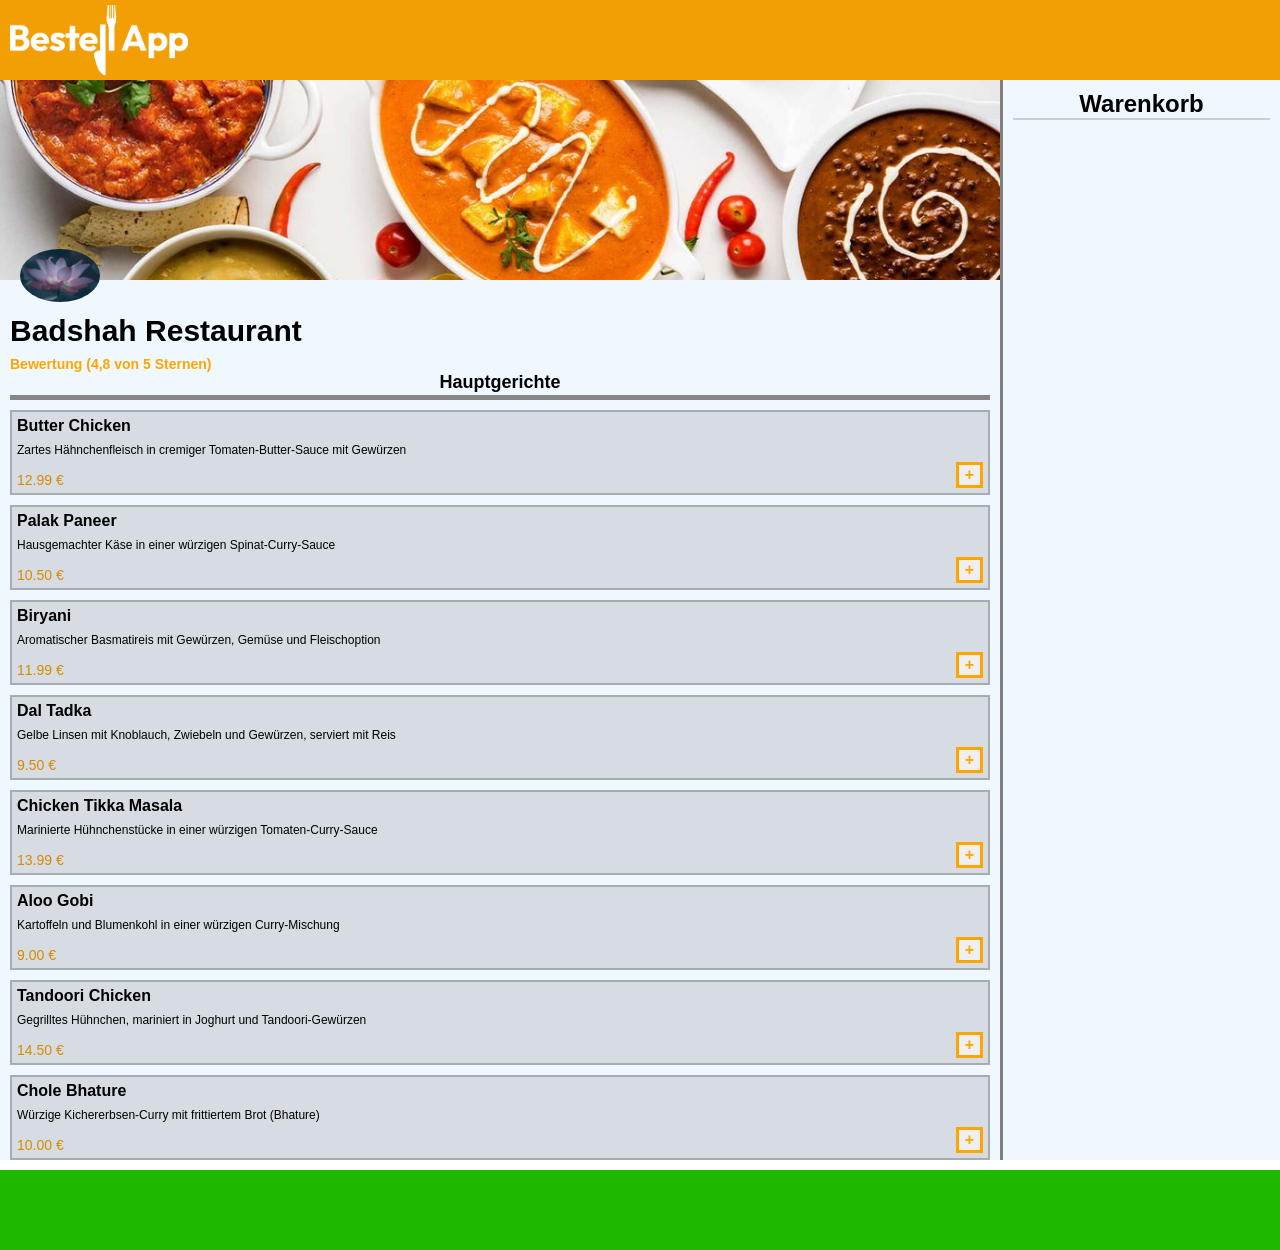
==== index.html @ 1522ea87 "latest push" ====
<!DOCTYPE html>
<html lang="en">
<head>
    <meta charset="UTF-8">
    <meta name="viewport" content="width=device-width, initial-scale=1.0">
    <title>BestellApp</title>
    <link rel="shortcut icon" href="img/Favicon/favicon.ico" type="image/x-icon">
    <link rel="stylesheet" href="style.css">
    <script src="script.js" defer></script>
    <script src="db.js" defer></script>
</head>

<body onload="renderMenu()">
    <header>
        <img class="logoImg" src="img/Logo/Logo.png" alt="Logo">
    </header>
    <main>
        <section class="content">
            <img class="foodImg" src="img/indianFood.jpeg" alt="">
            <img class="lotusImg" src="img/lotus-6474572_1280.jpg" alt="">
            <div class="foodContent">
                <h1>Badshah Restaurant</h1>
                <p class="rating">Bewertung (4,8 von 5 Sternen)</p>
                <h3 class="mainDishesHeadline">Hauptgerichte</h3>
                <div id="menus"></div>
            </div>
        </section>
        <section class="basketWrapper">
            <div class="basket">
                <h2 class="basketHeadline">Warenkorb</h2>
                <div id="orderedFood">
                    
                </div>
            </div>
        </section>
    </main>
    <footer></footer>
</body>
</html>
---- style.css ----
body {
    margin: 0;
    display: flex;
    flex-direction: column;
    min-height: 100vh;
    font-family: 'Segoe UI', Tahoma, Geneva, Verdana, sans-serif;
}

header {
    height: 80px;
    width: 100%;
    background-color: rgb(241, 159, 5);
    display: flex;
    align-items: center;
}

.logoImg {
    height: 70px;
    padding-left: 10px;
}

main {
    display: flex;
    flex-direction: row;
    background-color: aliceblue;
    flex: 1;
    min-height: 100vh;
}

.foodContent {
    padding: 0 10px;
}

h1 {
    margin-block-start: 0.5rem;
    margin-block-end: 0.5rem;
    font-size: 30px;
}

h3 {
    margin-block-start: 0;
    margin-block-end: 0;
    font-size: 18px;
}

h4 {
    margin-block-start: 0;
    margin-block-end: 0;
}

p {
    margin-block-start: 0.5rem;
    margin-block-end: 0;
}

.rating {
    color: orange;
    font-size: 14px;
    font-weight: bolder;
}

.mainDishesHeadline {
    text-align: center;
    border-bottom: 5px solid rgb(134, 134, 134);
    padding-bottom: 2px;
}

.content {
    width: calc(100% - 280px);
}

.foodImg {
    width: 100%;
    height: 200px;
    object-fit: cover;
}

.lotusImg {
    width: 80px;
    object-fit: cover;
    border-radius: 50%;
    margin-left: 20px;
    margin-top: -35px;
}

#menuCard {
    background-color: rgba(128, 128, 128, 0.24);
    margin-top: 10px;
    padding: 5px;
    border: 2px solid rgba(0, 0, 0, 0.219);
}

#description {
    font-size: 12px;
}

#price {
    color: rgb(214, 139, 0);
    font-size: 14px;
}

#priceSection {
    display: flex;
    justify-content: space-between;
    align-items: end;
    padding-top: 5px;
}

#addButton {
    font-size: 16px;
    font-weight: 800;
    color: orange;
    border: 3px solid;
    cursor: pointer;
}

#addButton:hover {
    background-color: rgba(128, 128, 128, 0.096);
}

.basketWrapper {
    border-left: 3px solid rgb(128, 128, 128);
    width: 280px;
    flex: 1;
    padding: 10px;
}

.basket {
    position: sticky;
    top: 0;
    
}

.basketHeadline {
    margin-block-start: 0;
    margin-block-end: 0.5rem;
    border-bottom: 2px solid rgba(128, 128, 128, 0.336);
    text-align: center;
}

.orderedFood {
    background-color: rgb(182, 255, 149);
    padding: 5px;
    border: 2px solid gray;
    border-radius: 10px;
    margin-bottom: 5px;
}

.amountSection {
    display: flex;
    justify-content: space-between;
}

.buttonSection {
    padding-top: 10px;
    display: flex;
    justify-content: space-around;
}

.basketButton {
    font-size: 16px;
    color: orange;
    border: 2px solid;
    cursor: pointer;
    transition: 0.3s;
}

.basketButton:hover {
    scale: 1.3;
}

footer {
    height: 80px;
    width: 100%;
    background-color: rgb(31, 184, 0);
    margin-top: 10px;
}
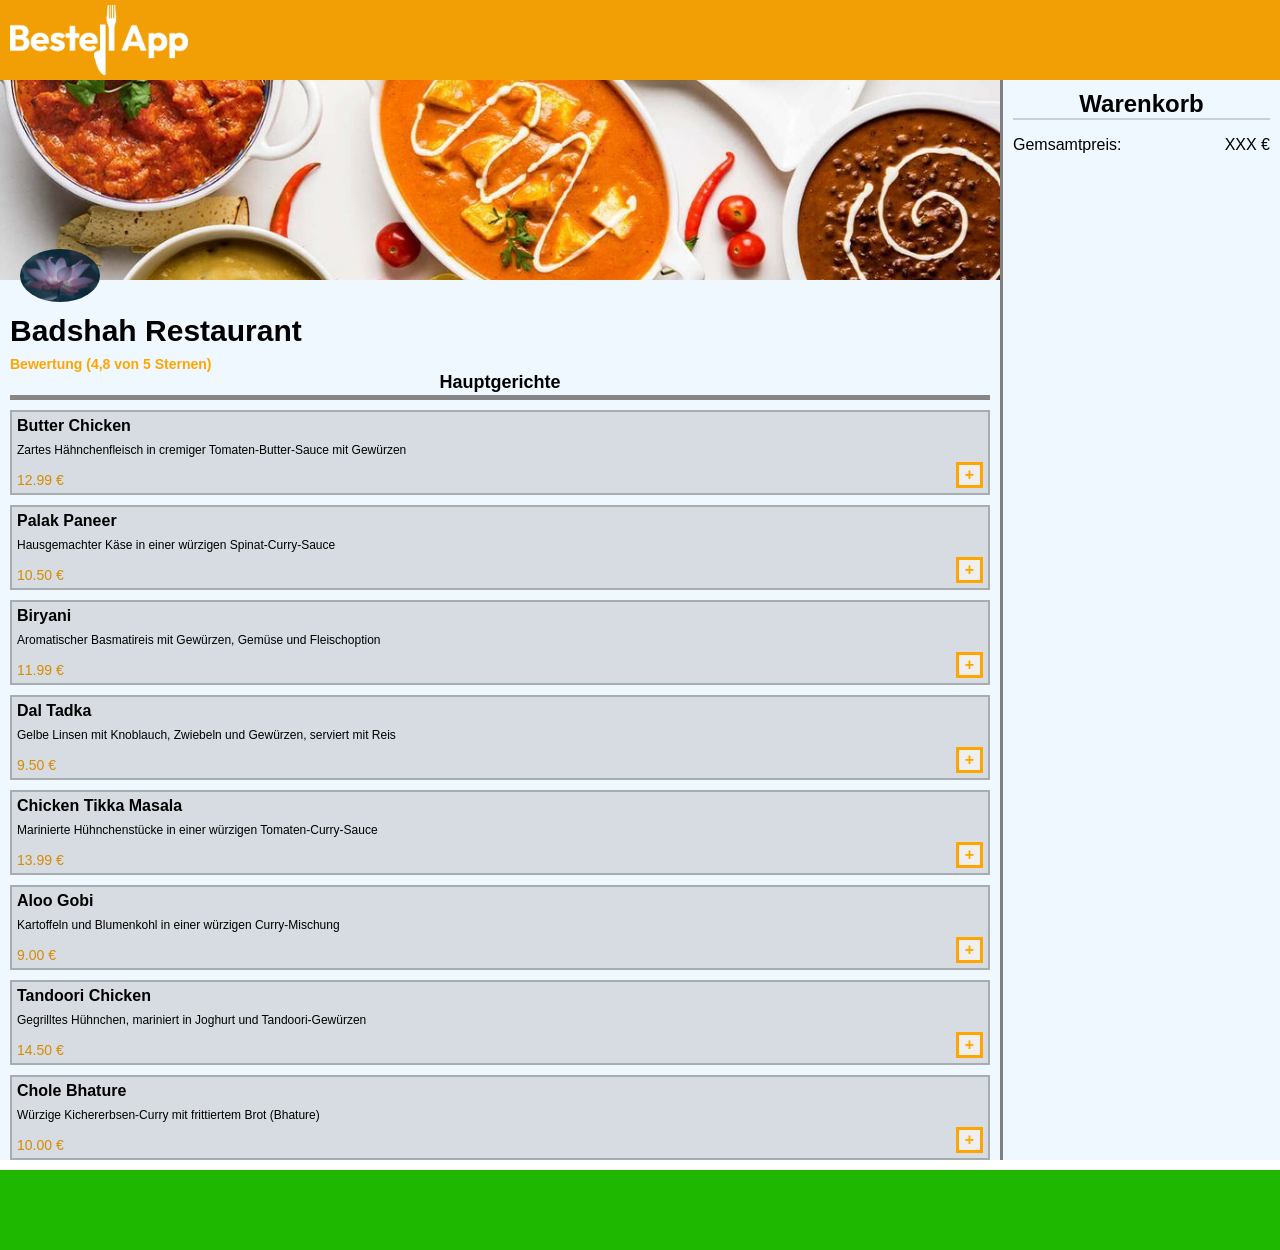
==== commit 06d7385b: "increase and decrease" ====
--- a/index.html
+++ b/index.html
@@ -31,6 +31,10 @@
                 <div id="orderedFood">
                     
                 </div>
+                <div class="totalResult">
+                    <p>Gemsamtpreis:</p>
+                    <p>XXX €</p>
+                </div>
             </div>
         </section>
     </main>
--- a/style.css
+++ b/style.css
@@ -138,7 +138,7 @@
     text-align: center;
 }
 
-.orderedFood {
+.renderedFood {
     background-color: rgb(182, 255, 149);
     padding: 5px;
     border: 2px solid gray;
@@ -169,6 +169,11 @@
     scale: 1.3;
 }
 
+.totalResult {
+    display: flex;
+    justify-content: space-between;
+}
+
 footer {
     height: 80px;
     width: 100%;
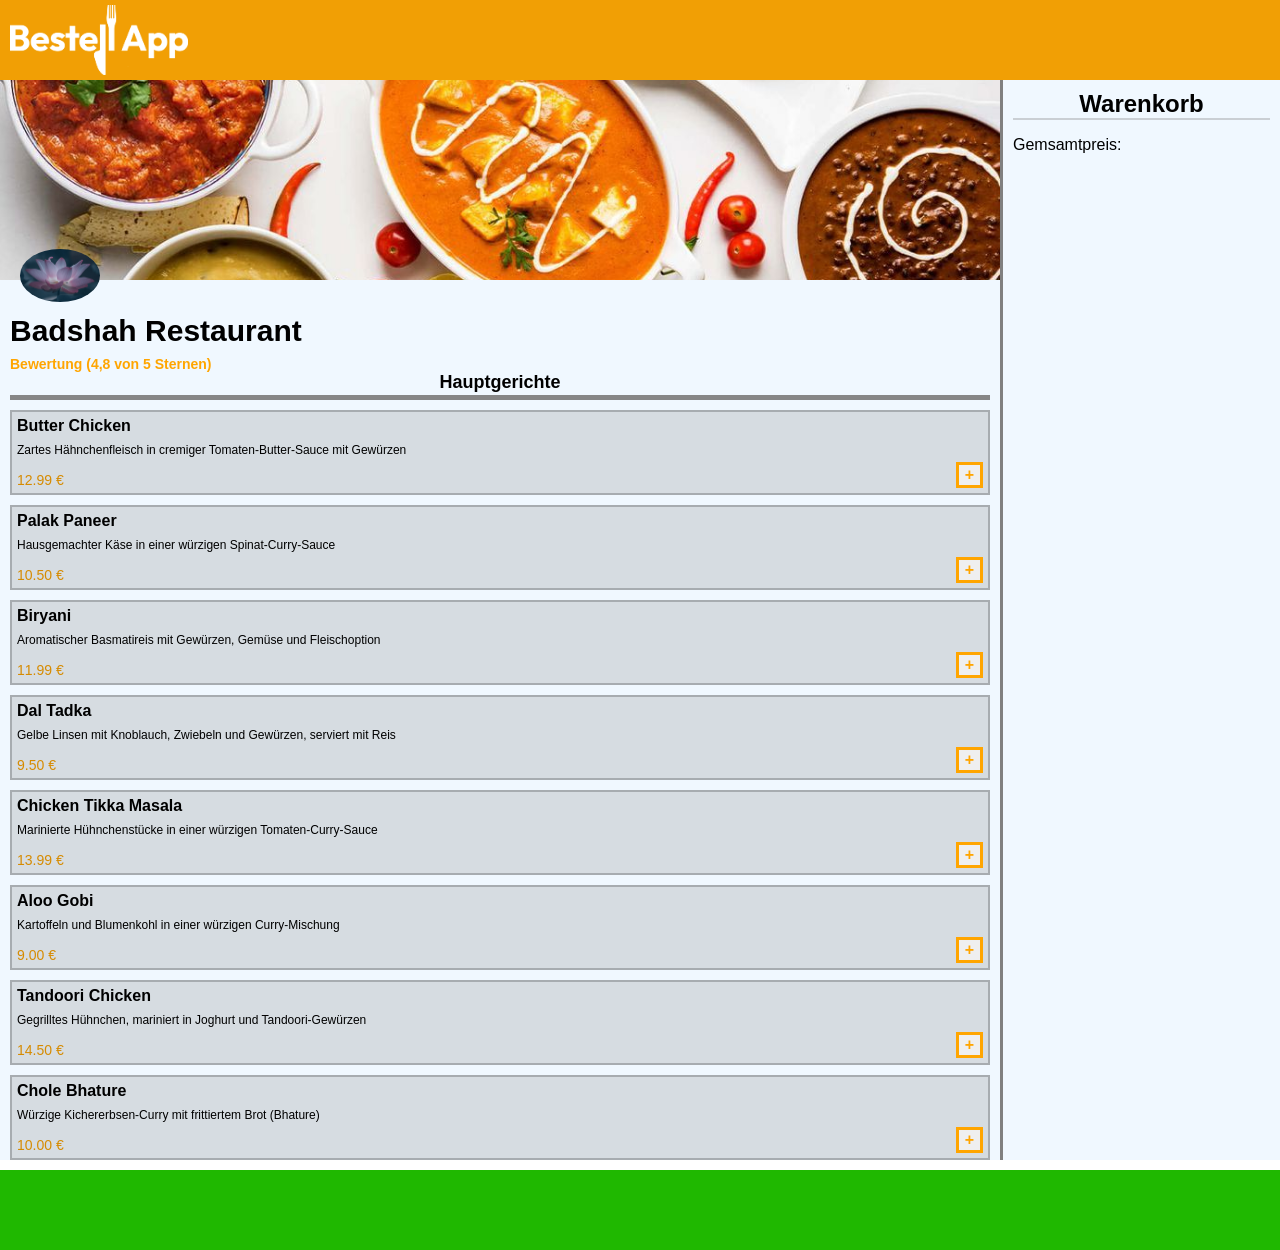
==== commit 76673099: "calcResult" ====
--- a/index.html
+++ b/index.html
@@ -31,9 +31,9 @@
                 <div id="orderedFood">
                     
                 </div>
-                <div class="totalResult">
+                <div class="sumUpResult">
                     <p>Gemsamtpreis:</p>
-                    <p>XXX €</p>
+                    <p id="totalResult"></p>
                 </div>
             </div>
         </section>
--- a/style.css
+++ b/style.css
@@ -169,7 +169,7 @@
     scale: 1.3;
 }
 
-.totalResult {
+.sumUpResult {
     display: flex;
     justify-content: space-between;
 }
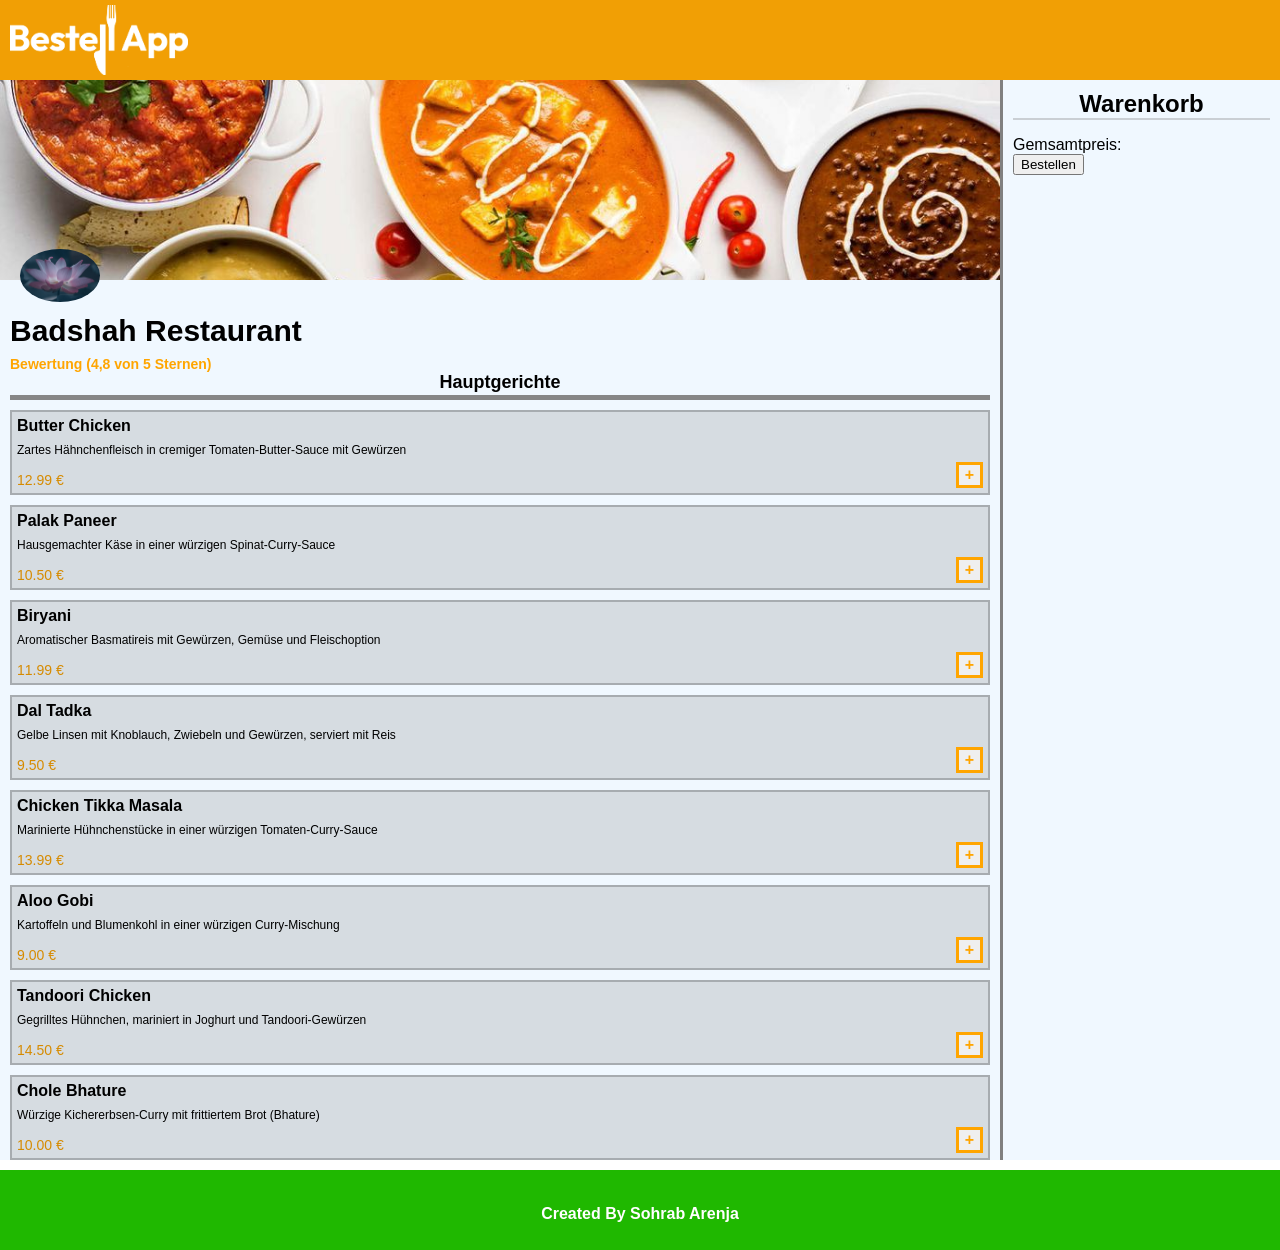
==== commit cfdf0d2f: "d-none basket" ====
--- a/index.html
+++ b/index.html
@@ -35,9 +35,12 @@
                     <p>Gemsamtpreis:</p>
                     <p id="totalResult"></p>
                 </div>
+                <button class="orderButton">Bestellen</button>
             </div>
         </section>
     </main>
-    <footer></footer>
+    <footer>
+        <p>Created By Sohrab Arenja</p>
+    </footer>
 </body>
 </html>
--- a/style.css
+++ b/style.css
@@ -178,5 +178,19 @@
     height: 80px;
     width: 100%;
     background-color: rgb(31, 184, 0);
+    color: white;
     margin-top: 10px;
+    font-weight: 600;
+    display: flex;
+    justify-content: center;
+    align-items: center;
+}
+
+@media (max-width: 580px) {
+    .basketWrapper {
+        display: none;
+    }
+    .content {
+        width: 100% ;
+    }
 }
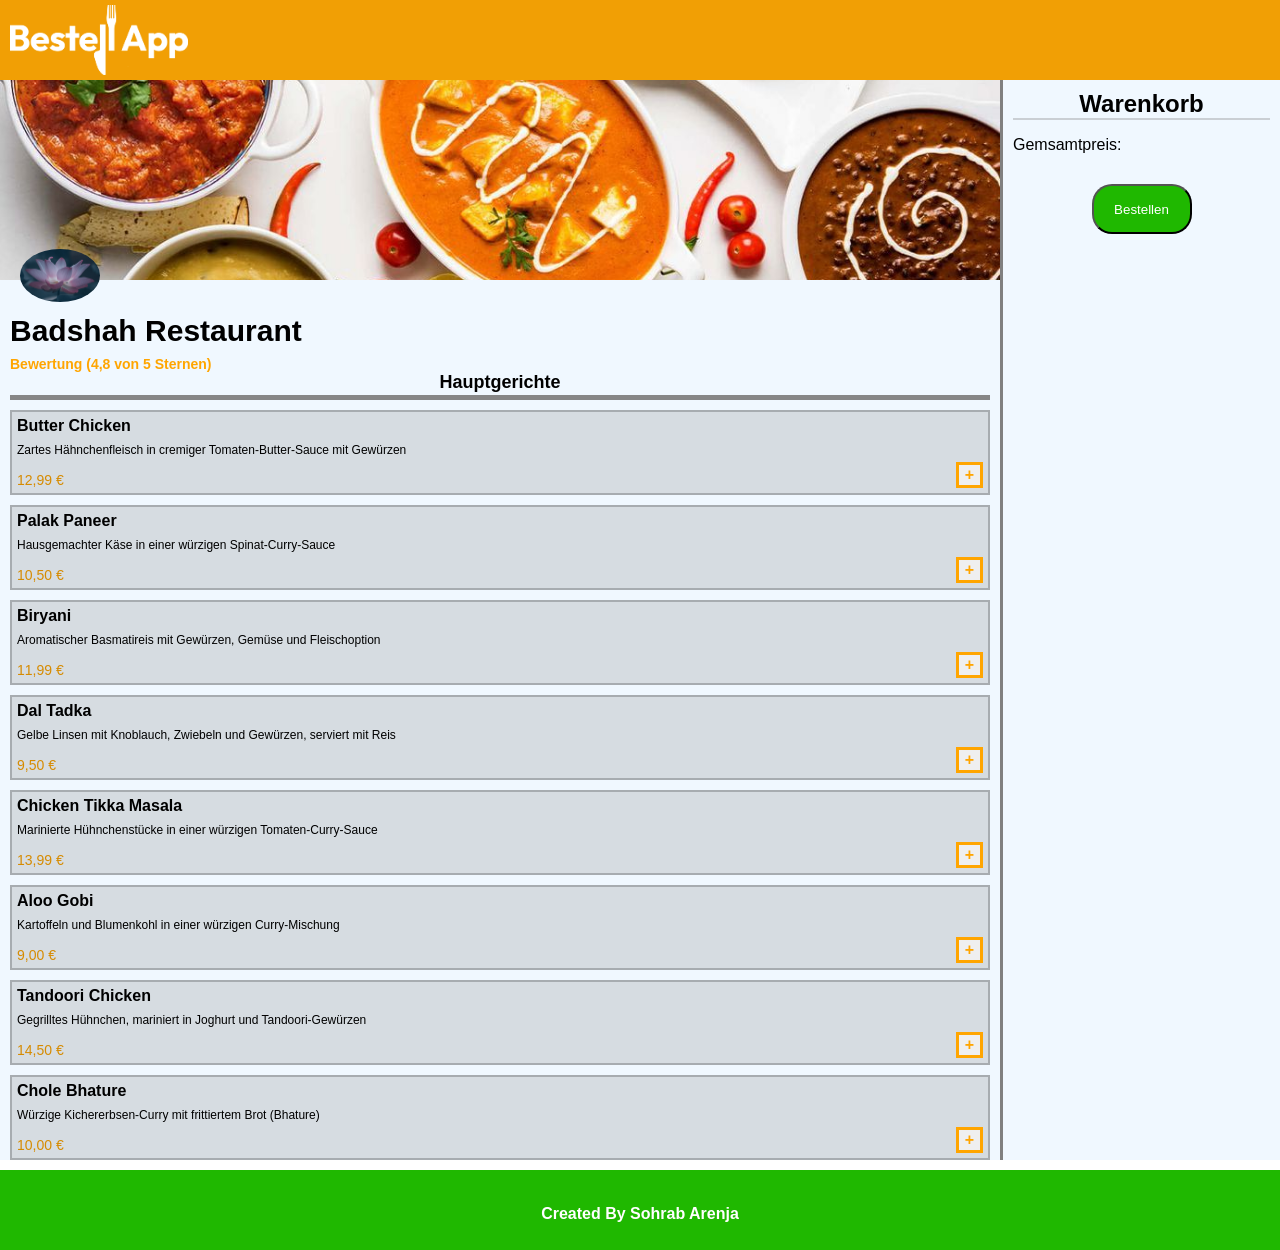
==== commit 130d3bcd: "responisiv" ====
--- a/index.html
+++ b/index.html
@@ -23,9 +23,12 @@
                 <p class="rating">Bewertung (4,8 von 5 Sternen)</p>
                 <h3 class="mainDishesHeadline">Hauptgerichte</h3>
                 <div id="menus"></div>
+                <div class="contentBtnContainer">
+                    <button class="orderButtonContent">Warenkorb</button>
+                </div>
             </div>
         </section>
-        <section class="basketWrapper">
+        <section class="basketWrapper" id="basketWrapper">
             <div class="basket">
                 <h2 class="basketHeadline">Warenkorb</h2>
                 <div id="orderedFood">
@@ -35,7 +38,9 @@
                     <p>Gemsamtpreis:</p>
                     <p id="totalResult"></p>
                 </div>
-                <button class="orderButton">Bestellen</button>
+                <div class="orderBtnContainer">
+                    <button class="orderButtonBasket" onclick="toogleBasket()">Bestellen</button>
+                </div>
             </div>
         </section>
     </main>
--- a/style.css
+++ b/style.css
@@ -172,6 +172,47 @@
 .sumUpResult {
     display: flex;
     justify-content: space-between;
+}
+
+.orderBtnContainer {
+    display: flex;
+    justify-content: center;
+    padding-top: 30px;
+}
+
+.orderButtonBasket {
+    width: 100px;
+    height: 50px;
+    cursor: pointer;
+    color: white;
+    border-radius: 20px;
+    background-color: rgb(31, 184, 0);
+}
+
+.orderButtonBasket:hover {
+    background-color: rgb(0, 142, 0);
+}
+
+.contentBtnContainer {
+    display: none;
+}
+
+.orderButtonContent {
+    width: 200px;
+    height: 60px;
+    cursor: pointer;
+    color: white;
+    border-radius: 40px;
+    background-color: rgb(31, 184, 0);
+    font-size: 30px;
+}
+
+.orderButtonContent:hover {
+    background-color: rgb(0, 142, 0);
+}
+
+.hidden {
+    display: none;
 }
 
 footer {
@@ -186,11 +227,25 @@
     align-items: center;
 }
 
-@media (max-width: 580px) {
+@media (max-width: 715px) {
     .basketWrapper {
-        display: none;
-    }
+        opacity: 0;
+        transition: opacity 0.3s ease-in-out;
+    }
+
+    .basketWrapper:not(.hidden) {
+        opacity: 1;
+    }
+
     .content {
         width: 100% ;
     }
+
+    .contentBtnContainer {
+        position: fixed;
+        bottom: 50px;
+        display: block;
+        left: 50%;
+        transform: translate(-50%);
+    }
 }
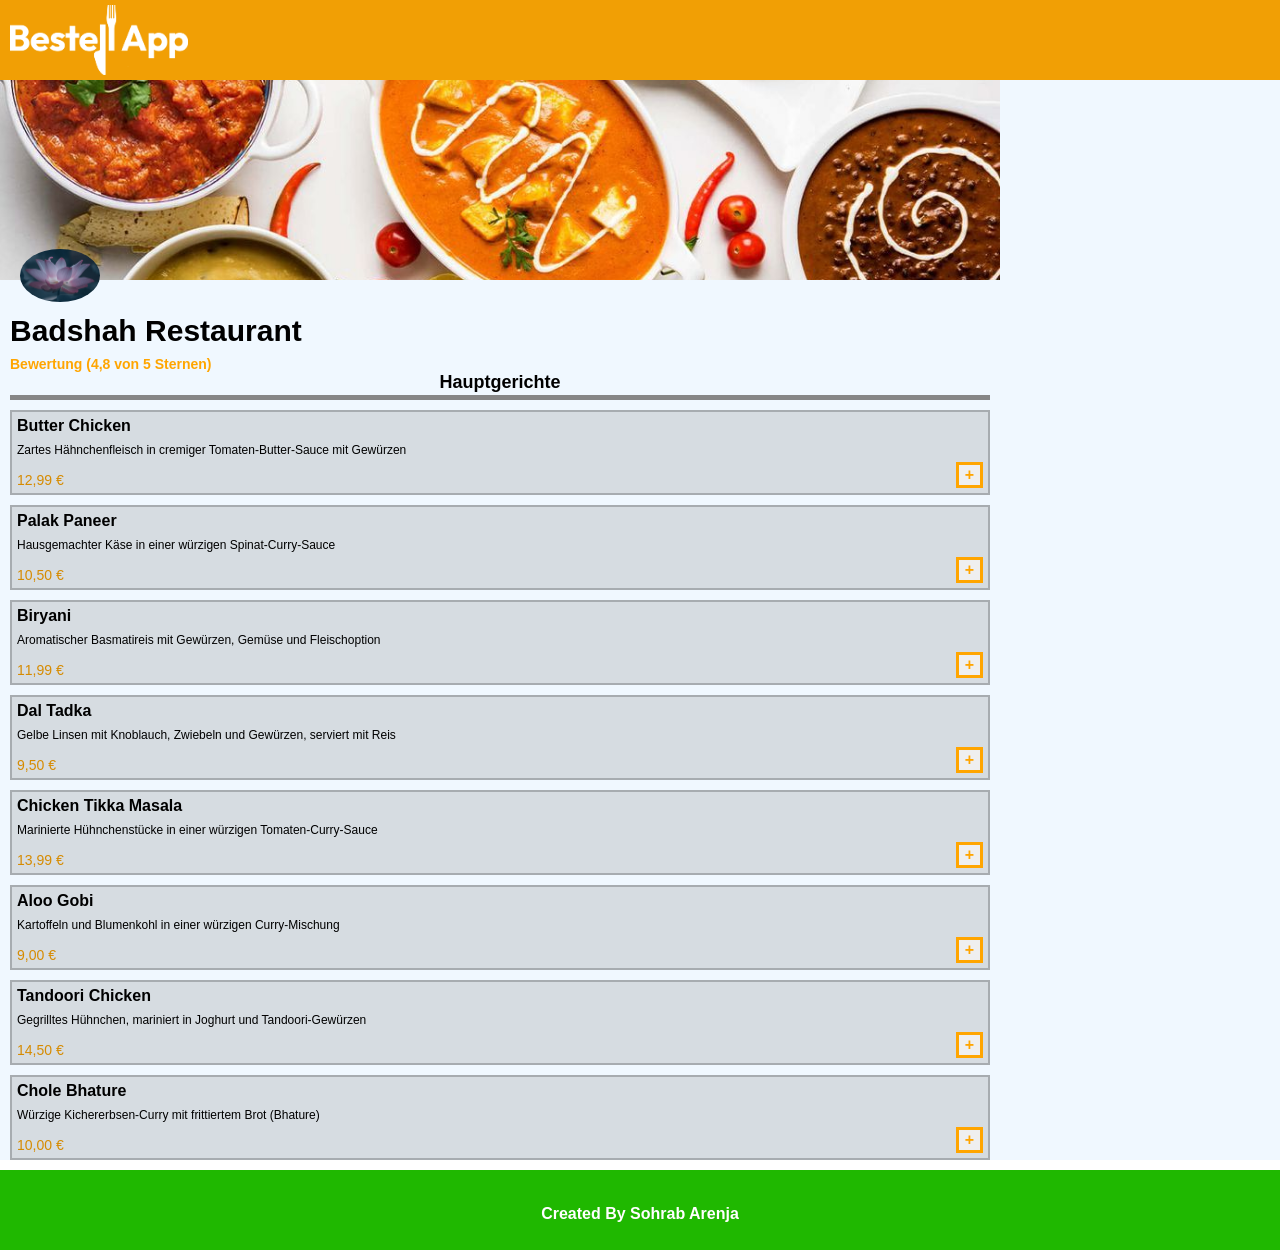
==== commit e530b572: "responsiv Button" ====
--- a/index.html
+++ b/index.html
@@ -15,7 +15,7 @@
         <img class="logoImg" src="img/Logo/Logo.png" alt="Logo">
     </header>
     <main>
-        <section class="content">
+        <section id="content" class="content">
             <img class="foodImg" src="img/indianFood.jpeg" alt="">
             <img class="lotusImg" src="img/lotus-6474572_1280.jpg" alt="">
             <div class="foodContent">
@@ -24,12 +24,13 @@
                 <h3 class="mainDishesHeadline">Hauptgerichte</h3>
                 <div id="menus"></div>
                 <div class="contentBtnContainer">
-                    <button class="orderButtonContent">Warenkorb</button>
+                    <button onclick="toggleBasket()" id="orderButtonContent" class="orderButtonContent">Warenkorb</button>
                 </div>
             </div>
         </section>
-        <section class="basketWrapper" id="basketWrapper">
+        <section class="basketWrapper hidden" id="basketWrapper">
             <div class="basket">
+                <button onclick="toggleBasket()" class="backToContent">X</button>
                 <h2 class="basketHeadline">Warenkorb</h2>
                 <div id="orderedFood">
                     
@@ -39,7 +40,7 @@
                     <p id="totalResult"></p>
                 </div>
                 <div class="orderBtnContainer">
-                    <button class="orderButtonBasket" onclick="toogleBasket()">Bestellen</button>
+                    <button class="orderButtonBasket">Bestellen</button>
                 </div>
             </div>
         </section>
--- a/style.css
+++ b/style.css
@@ -131,6 +131,12 @@
     
 }
 
+.backToContent {
+    background: rgb(200, 10, 10);
+    color: white;
+    border-radius: 50%;
+}
+
 .basketHeadline {
     margin-block-start: 0;
     margin-block-end: 0.5rem;
@@ -204,7 +210,7 @@
     color: white;
     border-radius: 40px;
     background-color: rgb(31, 184, 0);
-    font-size: 30px;
+    font-size: 20px;
 }
 
 .orderButtonContent:hover {
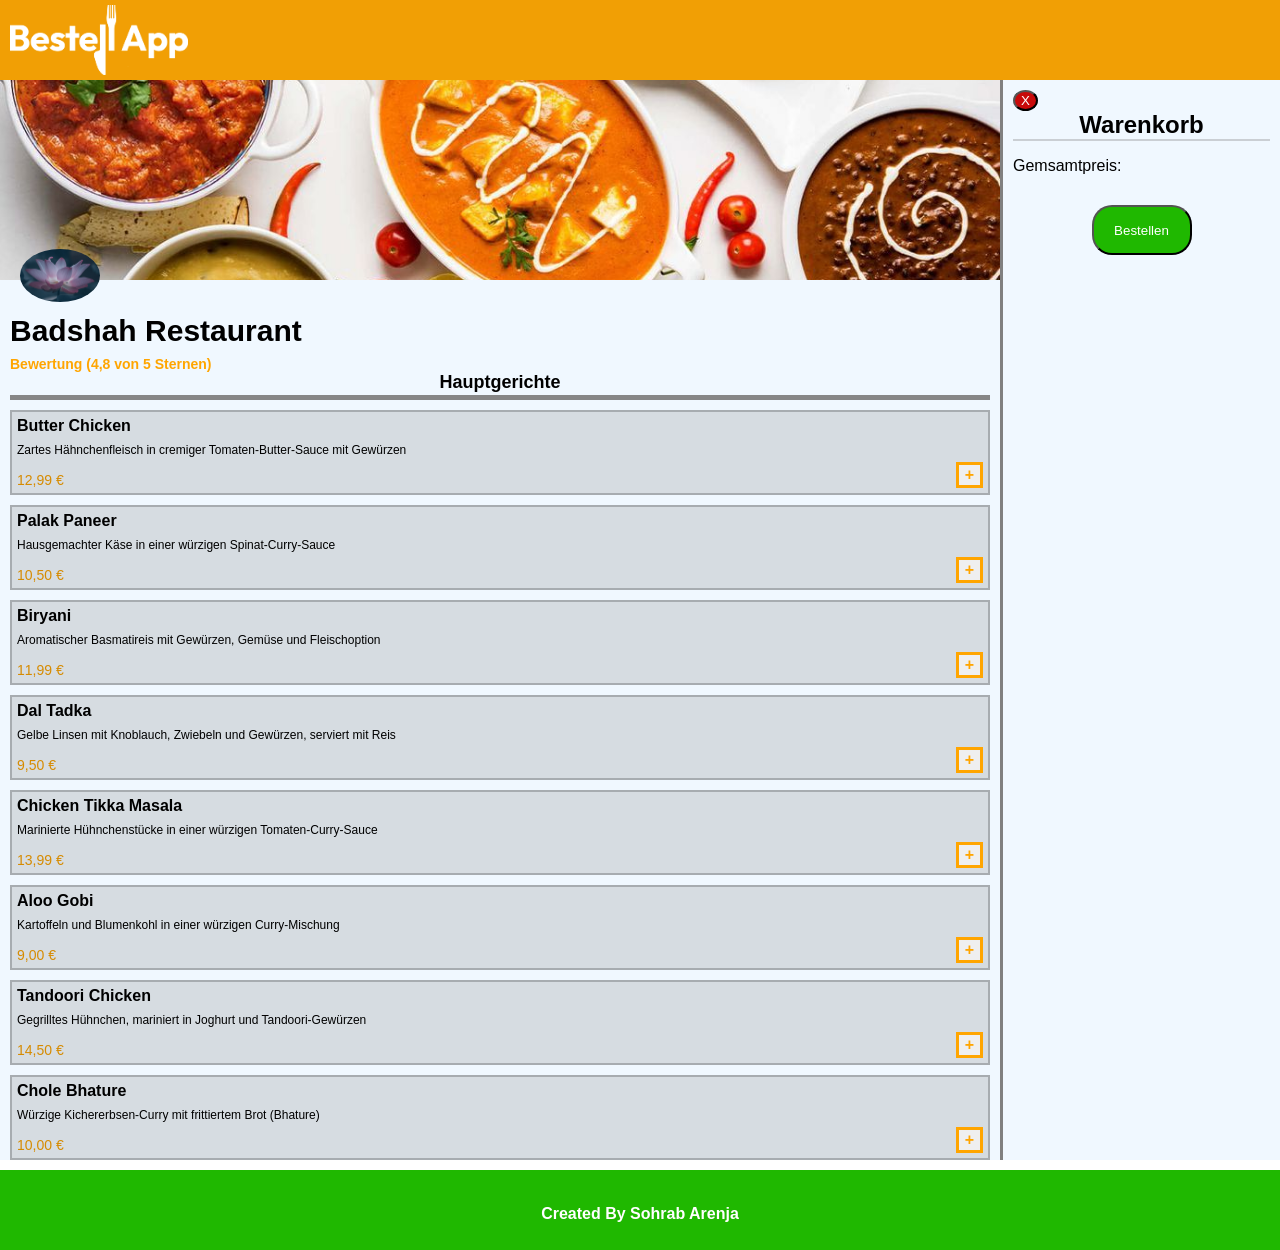
==== commit c4922e13: "orderFood function" ====
--- a/index.html
+++ b/index.html
@@ -40,7 +40,7 @@
                     <p id="totalResult"></p>
                 </div>
                 <div class="orderBtnContainer">
-                    <button class="orderButtonBasket">Bestellen</button>
+                    <button onclick="orderFood()" class="orderButtonBasket">Bestellen</button>
                 </div>
             </div>
         </section>
--- a/style.css
+++ b/style.css
@@ -217,10 +217,6 @@
     background-color: rgb(0, 142, 0);
 }
 
-.hidden {
-    display: none;
-}
-
 footer {
     height: 80px;
     width: 100%;
@@ -234,6 +230,10 @@
 }
 
 @media (max-width: 715px) {
+    .hidden {
+        display: none;
+    }
+    
     .basketWrapper {
         opacity: 0;
         transition: opacity 0.3s ease-in-out;
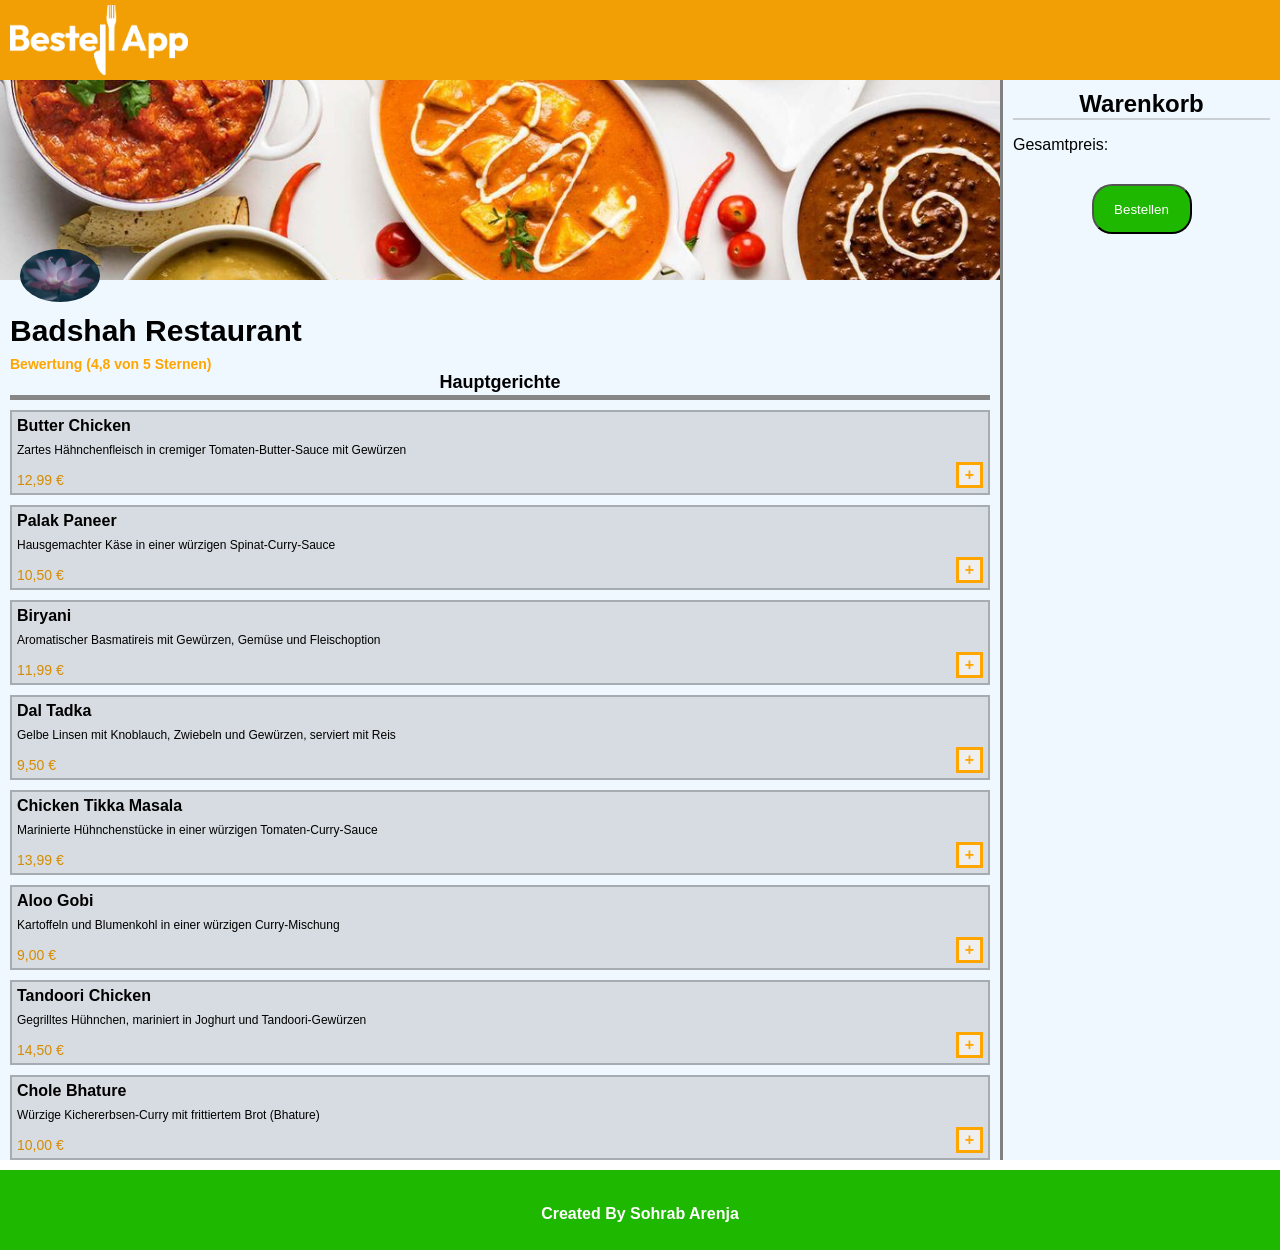
==== commit 52e827f5: "respButton" ====
--- a/index.html
+++ b/index.html
@@ -30,13 +30,13 @@
         </section>
         <section class="basketWrapper hidden" id="basketWrapper">
             <div class="basket">
-                <button onclick="toggleBasket()" class="backToContent">X</button>
+                <button onclick="toggleBasket()" id="respButton" class="backToContent d_none">X</button>
                 <h2 class="basketHeadline">Warenkorb</h2>
                 <div id="orderedFood">
                     
                 </div>
                 <div class="sumUpResult">
-                    <p>Gemsamtpreis:</p>
+                    <p>Gesamtpreis:</p>
                     <p id="totalResult"></p>
                 </div>
                 <div class="orderBtnContainer">
--- a/style.css
+++ b/style.css
@@ -217,6 +217,10 @@
     background-color: rgb(0, 142, 0);
 }
 
+.d_none {
+    display: none;
+}
+
 footer {
     height: 80px;
     width: 100%;
